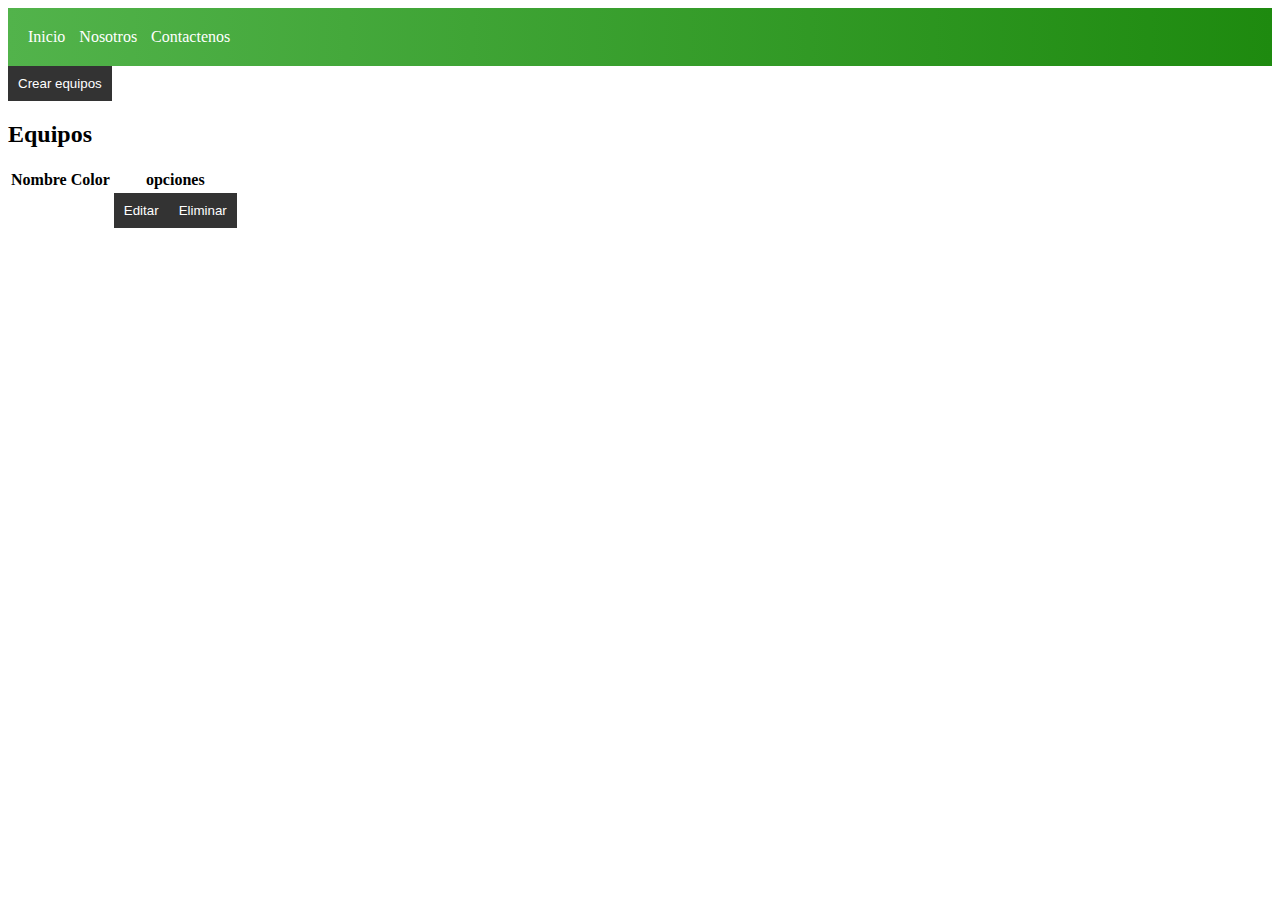
==== Actividades.html @ c472839a "home" ====
<!DOCTYPE html>
<html lang="en">
<head>
    <meta charset="UTF-8">
    <meta name="viewport" content="width=device-width, initial-scale=1.0">
    <title>actividades</title>
    <style>
        nav {
            display: flex;
            justify-content: space-between;
            align-items: center;
            background: linear-gradient(to right, #52b34b, #1e8a0f);
            color: #fff;
            padding: 20px;


        }

        ul {
            list-style-type: none;
            margin: 0;
            padding: 0;
        }

        li {
            display: inline;
            margin-right: 10px;
        }

        a {
            color: #fff;
            text-decoration: none;
        }

        button {
            background-color: #333;
            color: #fff;
            padding: 10px;
            border: none;
            cursor: pointer;
        }

        /* Modal styles */
        .modal {
            display: none;
            position: fixed;
            z-index: 1;
            left: 0;
            top: 0;
            width: 100%;
            height: 100%;
            overflow: auto;
            background-color: rgba(0, 0, 0, 0.4);
        }

        .modal-content {
            background-color: #fefefe;
            margin: 15% auto;
            padding: 20px;
            border: 1px solid #888;
            width: 80%;
        }

        .close {
            color: #aaa;
            float: right;
            font-size: 28px;
            font-weight: bold;
        }

        .close:hover,
        .close:focus {
            color: black;
            text-decoration: none;
            cursor: pointer;
        }
    </style>
</head>
<body>
    <nav>
        <ul>
            <li><a href="home.html">Inicio</a></li>
            <li><a href="nosotros.html">Nosotros</a></li>
            <li><a href="contactenos.html">Contactenos</a></li>
        </ul>
    </nav>

    <button onclick="openModal()">Crear equipos</button>

    <!-- Modal -->
    <div id="myModal" class="modal">
        <div class="modal-content">
            <span class="close" onclick="closeModal()">&times;</span>
            <h2>Crear equipos</h2>
            <form id="myForm">
                <label for="name">Nombre:</label>
                <input type="text" id="name" name="name" required><br><br>
                <label for="color">Color:</label>
                <input type="color" id="color" name="color" required><br><br>
                <button type="button" onclick="saveData()">Guardar</button>
                <button type="button" onclick="closeModal()">Cerrar</button>
            </form>
            </div>
        </div>
            <div class="container m-3">
                <h2>Equipos</h2>
                <div id="teams"></div>

                <table>
                    <tr>
                        <th>Nombre</th>
                        <th>Color</th>
                        <th>opciones</th>
                        
                    </tr>
                    <tr>

                        <td id="name"></td>
                        <td id="color"></td>
                        <td><button>Editar</button><button>Eliminar</button></td>
                      
                    </tr>





             


                <script>
                    function openModal() {
                        document.getElementById("myModal").style.display = "block";
                    }

                    function closeModal() {
                        document.getElementById("myModal").style.display = "none";
                    }

                    function saveData() {
                        var name = document.getElementById("name").value;
                        var color = document.getElementById("color").value;
                        localStorage.setItem("name", name);
                        localStorage.setItem("color", color);
                        closeModal();
                    }
                </script>
            </body>
            </html>
        </div>
    </div>

    <script>
        function openModal() {
            document.getElementById("myModal").style.display = "block";
        }

        function closeModal() {
            document.getElementById("myModal").style.display = "none";
        }
    </script>
</body>
</html>
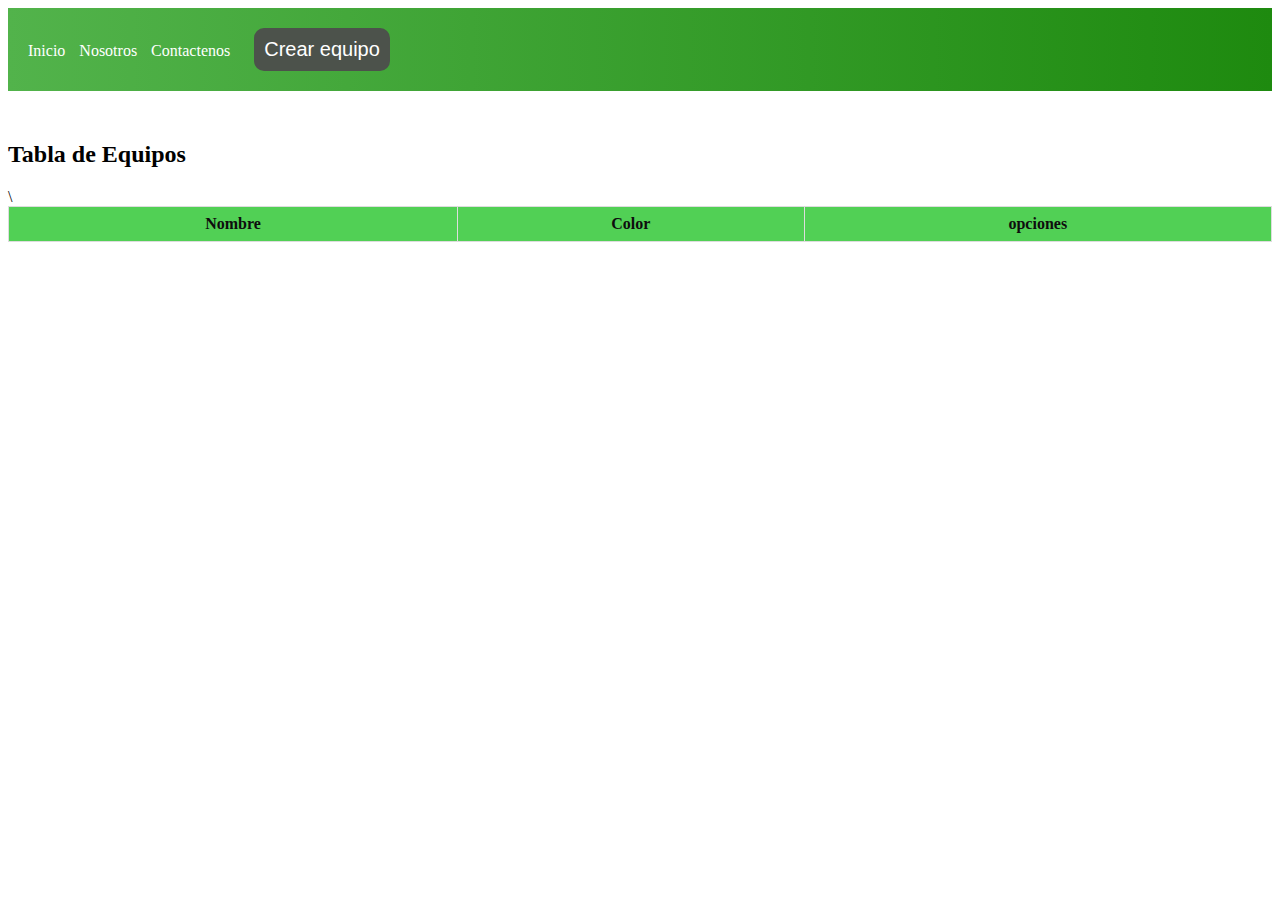
==== commit 9cda739f: "home" ====
--- a/Actividades.html
+++ b/Actividades.html
@@ -1,17 +1,19 @@
 <!DOCTYPE html>
 <html lang="en">
+
 <head>
     <meta charset="UTF-8">
     <meta name="viewport" content="width=device-width, initial-scale=1.0">
     <title>actividades</title>
     <style>
         nav {
-            display: flex;
+            display: fixed;
             justify-content: space-between;
             align-items: center;
             background: linear-gradient(to right, #52b34b, #1e8a0f);
             color: #fff;
             padding: 20px;
+
 
 
         }
@@ -50,19 +52,22 @@
             width: 100%;
             height: 100%;
             overflow: auto;
-            background-color: rgba(0, 0, 0, 0.4);
+            background-color: transparent;
         }
 
         .modal-content {
             background-color: #fefefe;
             margin: 15% auto;
             padding: 20px;
-            border: 1px solid #888;
+            border: 4px solid #143fa4;
             width: 80%;
+            border-radius: 40px;
+
+
         }
 
         .close {
-            color: #aaa;
+            color: #1d1a1a;
             float: right;
             font-size: 28px;
             font-weight: bold;
@@ -74,82 +79,176 @@
             text-decoration: none;
             cursor: pointer;
         }
+
+        .container {
+            margin-top: 50px;
+        }
+
+        table {
+            border-collapse: collapse;
+            width: 100%;
+        }
+
+        th,
+        td {
+            border: 1px solid #ddd;
+            padding: 8px;
+            text-align: center;
+        }
+
+        th {
+            background-color: #51d055;
+            color: rgb(14, 13, 13);
+
+        }
+
+
+
+        input {
+
+            padding: 5px;
+            border-radius: 5px;
+            margin: 5px;
+        }
+
+        label {
+            display: block;
+            color: rgb(161, 11, 11);
+            margin: 5px;
+
+        }
+
+        button {
+            display: inline-block;
+            background-color: #22a719;
+            color: #fff;
+            padding: 10px;
+            border: none;
+            cursor: pointer;
+
+        }
+
+        .btneditar {
+            background-color: #8f42e7;
+            color: #fff;
+            padding: 15px;
+            border: none;
+            cursor: pointer;
+            border-radius: 10px;
+
+        }
+
+        .btneliminar {
+            background-color: #e74242;
+            color: #fff;
+            padding: 15px;
+            border: none;
+            cursor: pointer;
+            border-radius: 10px;
+
+        }
+
+        .btnguardar {
+            background-color: #22a719;
+            color: #fff;
+            padding: 15px;
+            border: none;
+            cursor: pointer;
+            border-radius: 10px;
+
+        }
+
+        .btncerrar {
+            background-color: #e74242;
+            color: #fff;
+            padding: 15px;
+            border: none;
+            cursor: pointer;
+            border-radius: 10px;
+
+        }
+
+        .btncrear {
+            display: inline;
+            justify-content: center;
+            align-items: center;
+            padding: 10px;
+            border: none;
+            cursor: pointer;
+            border-radius: 10px;
+            background-color: #4c524b;
+            color: #fff;
+
+            font-size: 20px;
+            margin-left: 10px;
+
+
+        }
     </style>
 </head>
+
 <body>
     <nav>
         <ul>
             <li><a href="home.html">Inicio</a></li>
             <li><a href="nosotros.html">Nosotros</a></li>
             <li><a href="contactenos.html">Contactenos</a></li>
+            <button class="btncrear" onclick="openModal()">Crear equipo</button>
         </ul>
+
     </nav>
 
-    <button onclick="openModal()">Crear equipos</button>
 
     <!-- Modal -->
     <div id="myModal" class="modal">
         <div class="modal-content">
             <span class="close" onclick="closeModal()">&times;</span>
             <h2>Crear equipos</h2>
-            <form id="myForm">
+            
                 <label for="name">Nombre:</label>
-                <input type="text" id="name" name="name" required><br><br>
+                <input type="text" id="name" name="name" placeholder="Nombre" required><br><br>
                 <label for="color">Color:</label>
-                <input type="color" id="color" name="color" required><br><br>
-                <button type="button" onclick="saveData()">Guardar</button>
-                <button type="button" onclick="closeModal()">Cerrar</button>
-            </form>
-            </div>
-        </div>
-            <div class="container m-3">
-                <h2>Equipos</h2>
-                <div id="teams"></div>
-
-                <table>
-                    <tr>
-                        <th>Nombre</th>
-                        <th>Color</th>
-                        <th>opciones</th>
-                        
-                    </tr>
-                    <tr>
-
-                        <td id="name"></td>
-                        <td id="color"></td>
-                        <td><button>Editar</button><button>Eliminar</button></td>
-                      
-                    </tr>
-
-
-
-
-
-             
-
-
-                <script>
-                    function openModal() {
-                        document.getElementById("myModal").style.display = "block";
-                    }
-
-                    function closeModal() {
-                        document.getElementById("myModal").style.display = "none";
-                    }
-
-                    function saveData() {
-                        var name = document.getElementById("name").value;
-                        var color = document.getElementById("color").value;
-                        localStorage.setItem("name", name);
-                        localStorage.setItem("color", color);
-                        closeModal();
-                    }
-                </script>
-            </body>
-            </html>
+                <input type="color" id="color" name="color" placeholder="Color" required><br><br>
+                <button class="btnguardar" type="button" onclick="guardar()">Guardar</button>
+                <button class="btncerrar" type="button" onclick="closeModal()">Cerrar</button>
+            
         </div>
     </div>
-
+    <!-- Modal -->
+    <div id="myModal2" class="modal">
+        <div class="modal-content">
+            <span class="close" onclick="closeModal2()">&times;</span>
+            <h2>Editar equipo</h2>
+            
+                <label for="name">Nombre:</label>
+                <input type="text" id="name1" name="name" placeholder="Nombre" required><br><br>
+                <label for="color">Color:</label>
+                <input type="color" id="color1" name="color" placeholder="Color" required><br><br>
+                <input type="hidden" id="indexE">
+                <button class="btnguardar" type="button" onclick="Editar()">Guardar</button>
+                <button class="btncerrar" type="button" onclick="closeModal2()">Cerrar</button>
+            
+        </div>
+    </div>
+    <div class="container">
+        <h2>Tabla de Equipos</h2>
+        <div id="teams"></div>
+
+        <table id="myTable">
+            <thead>\
+                <tr>
+                    <th>Nombre</th>
+                    <th>Color</th>
+                    <th>opciones</th>
+    
+                </tr>
+        </thead>
+        <tbody id="tablaA">
+
+        </tbody>
+
+        </table>
+    </div>
     <script>
         function openModal() {
             document.getElementById("myModal").style.display = "block";
@@ -158,8 +257,68 @@
         function closeModal() {
             document.getElementById("myModal").style.display = "none";
         }
+        function closeModal2() {
+            document.getElementById("myModal2").style.display = "none";
+        }
+        function openModal2() {
+            document.getElementById("myModal2").style.display = "block";
+        }
+        
+        const guardar = () => {
+            let name = document.getElementById("name").value;
+            let color = document.getElementById("color").value;
+            let teams = JSON.parse(localStorage.getItem("actividades")) || [];
+            teams.push({ name, color });
+            localStorage.setItem("actividades", JSON.stringify(teams));
+            closeModal();
+            cargar();
+        }
+        const cargar = () => {
+            let teams = JSON.parse(localStorage.getItem("actividades"));
+            let tabla = document.getElementById("tablaA");
+            var html = "";
+            teams.map((team, index) => {
+                html += `<tr>
+                <td>${team.name}</td>
+                <td>
+                    <div style="width: 100x; height: 20px; background-color: ${team.color}"></div>
+                </td>
+                <td>
+                    <button class="btneditar" onclick="editar1('${team.name}','${team.color}',${index})">Editar</button>
+                    <button class="btneliminar" onclick="eliminar(${index})">Eliminar</button>
+                </td>
+            </tr>`;
+            });
+            tabla.innerHTML = html;
+        }
+        const eliminar = (index) => {
+            let teams = JSON.parse(localStorage.getItem("actividades"));
+            teams.splice(index, 1);
+            localStorage.setItem("actividades", JSON.stringify(teams));
+            cargar();
+        }
+        const Editar = () => {
+            var index = document.getElementById("indexE").value;
+            let name = document.getElementById("name1").value;
+            let color = document.getElementById("color1").value;
+            let teams = JSON.parse(localStorage.getItem("actividades"));
+            teams[index] = { name, color };
+            localStorage.setItem("actividades", JSON.stringify(teams));
+            closeModal2();
+            cargar();
+            
+        }
+        const editar1 = (name, color, index) => {
+            document.getElementById("name1").value = name;
+            document.getElementById("color1").value = color;
+            document.getElementById("indexE").value = index;
+            openModal2();
+        }
+        cargar();
+
+
+
     </script>
 </body>
-</html>
- 
-    
+
+</html>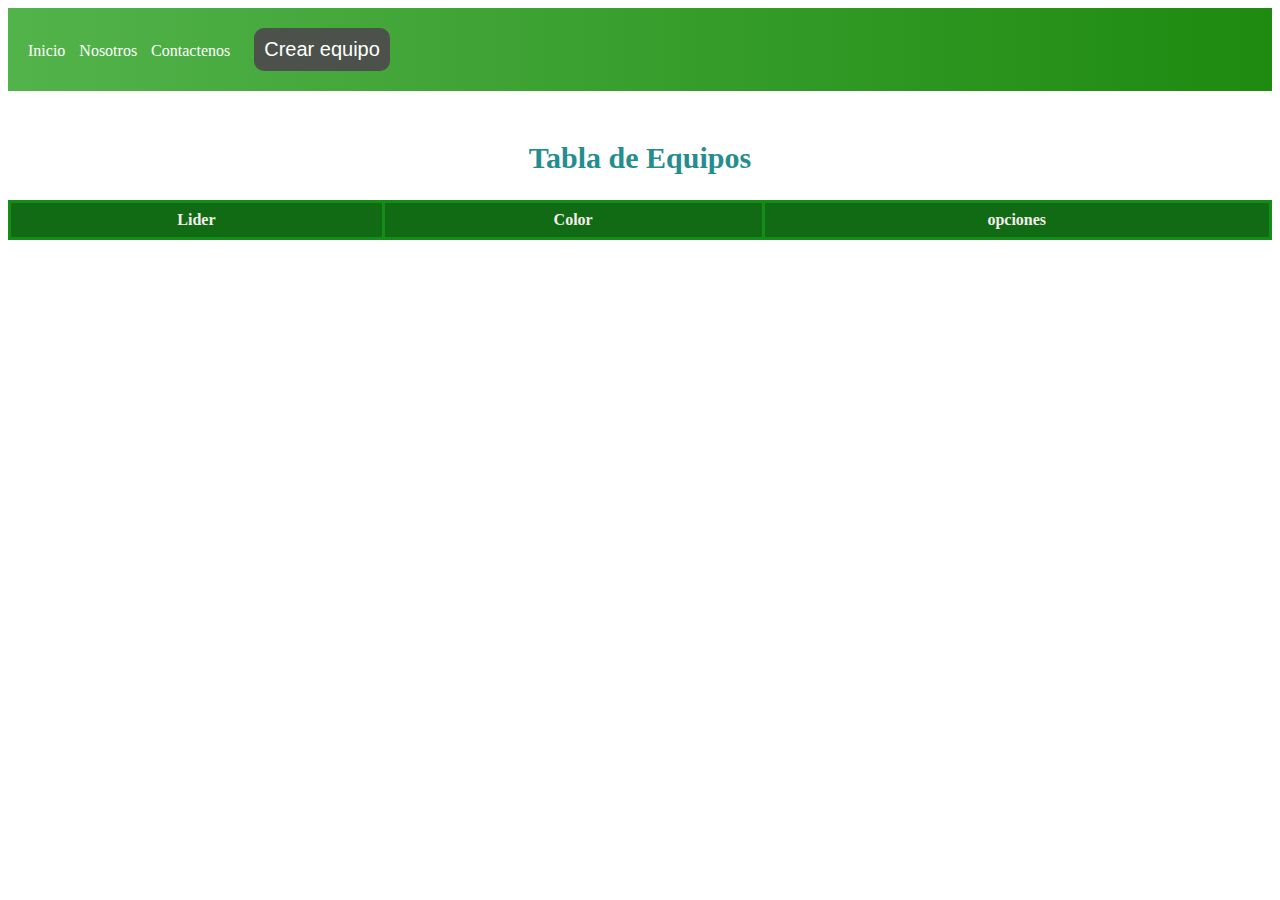
==== commit 73d3b6fa: "creacion de la tabla y datos" ====
--- a/Actividades.html
+++ b/Actividades.html
@@ -91,18 +91,34 @@
 
         th,
         td {
-            border: 1px solid #ddd;
+            border: 3px solid #148c18;
             padding: 8px;
             text-align: center;
+
         }
 
         th {
-            background-color: #51d055;
-            color: rgb(14, 13, 13);
-
-        }
-
-
+            background-color: #116b14;
+            color: rgb(245, 236, 236);
+
+        }
+
+        tr:nth-child(even) {
+            background-color: #c1f3c6;
+        }
+
+        tr:nth-child(odd) {
+            background-color: #eef2ef;
+        }
+
+        .texttb {
+            text-align: center;
+            color: #268d8e;
+            font-size: 30px;
+
+        }
+
+      
 
         input {
 
@@ -182,6 +198,16 @@
             font-size: 20px;
             margin-left: 10px;
 
+
+        }
+
+        .btnpuntos {
+            background-color: #147625;
+            color: #fff;
+            padding: 15px;
+            border: none;
+            cursor: pointer;
+            border-radius: 10px;
 
         }
     </style>
@@ -231,13 +257,13 @@
         </div>
     </div>
     <div class="container">
-        <h2>Tabla de Equipos</h2>
+        <h2 class="texttb">Tabla de Equipos</h2>
         <div id="teams"></div>
 
         <table id="myTable">
-            <thead>\
+            <thead>
                 <tr>
-                    <th>Nombre</th>
+                    <th>Lider</th>
                     <th>Color</th>
                     <th>opciones</th>
     
@@ -286,6 +312,7 @@
                 <td>
                     <button class="btneditar" onclick="editar1('${team.name}','${team.color}',${index})">Editar</button>
                     <button class="btneliminar" onclick="eliminar(${index})">Eliminar</button>
+                    <button class="btnpuntos" onclick="location.href='Puntos.html'">Puntos</button>
                 </td>
             </tr>`;
             });
